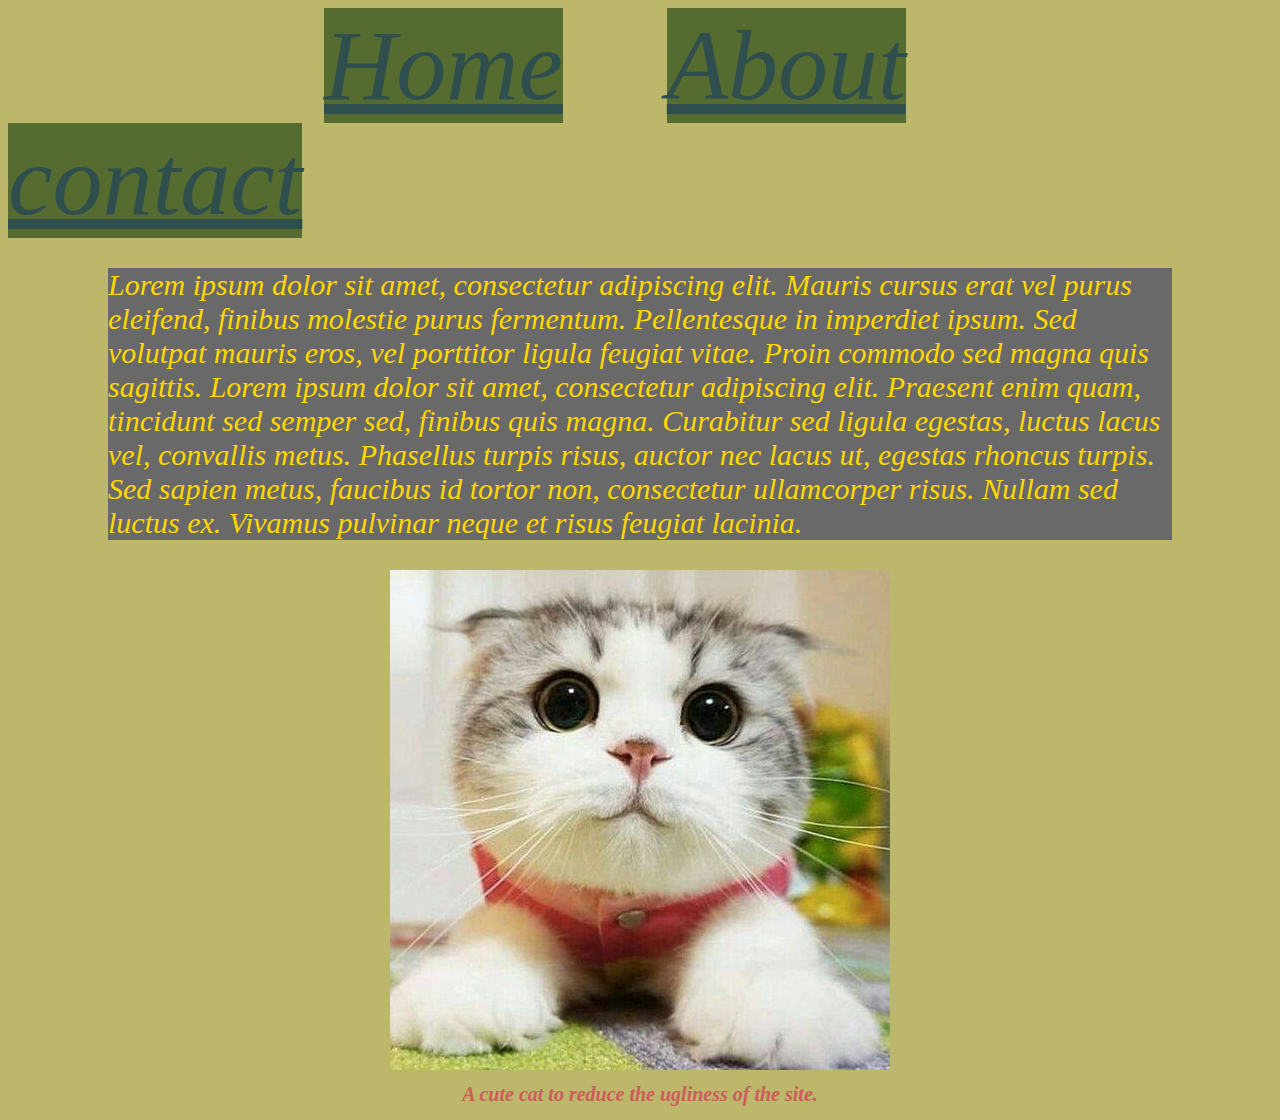
==== first_task/contact.html @ 325bf248 "add new elements and styling to the site" ====
<!DOCTYPE html>
<html lang="en">
    <head>
            <link rel="stylesheet" type="text/css" href="style/style.css" />
    </head>
    <body>
            <a href="home.html" class="first_class" id="h_id" >Home</a>        
            <a href="about.html" class="first_class" id="a_id">About</a>
            <a href="contact.html" class="first_class" id="c_id">contact</a>

    </body>
    <p class="p_class"> 
            Lorem ipsum dolor sit amet, consectetur adipiscing elit. Mauris cursus erat vel purus eleifend, finibus molestie purus fermentum. Pellentesque in imperdiet ipsum. Sed volutpat mauris eros, vel porttitor ligula feugiat vitae. Proin commodo sed magna quis sagittis. Lorem ipsum dolor sit amet, consectetur adipiscing elit. Praesent enim quam, tincidunt sed semper sed, finibus quis magna. Curabitur sed ligula egestas, luctus lacus vel, convallis metus. Phasellus turpis risus, auctor nec lacus ut, egestas rhoncus turpis. Sed sapien metus, faucibus id tortor non, consectetur ullamcorper risus. Nullam sed luctus ex. Vivamus pulvinar neque et risus feugiat lacinia.
    </p>
    <img src="37837603_210014519632875_480058235659747328_n.jpg" class="pic"/>
    <h1 class="h_class">A cute cat to reduce the ugliness of the site.</h1>
</html>
---- first_task/style/style.css ----
body{
    background-color: darkkhaki;
}


.first_class{
    background-color: darkolivegreen;
    color: darkslategrey;
    display: inline-block;
    font-size: 100px;
    margin-right: 100px; 
    font-style: oblique;
}
.p_class{
    background-color: dimgrey;
    color: gold;
    font-size: 30px;
    margin-left: 100px;
    margin-right: 100px;
    right: 120px;
    left: 20px;
    font-style: italic;
    
}
#h_id{
    margin-left: 25%;
}
#a.id{
    margin-left: 50%;
}
.pic{
    display: block;
    margin-left: auto;
    margin-right: auto;
}
.h_class{
    text-align: center;
    font-size: 20px;
    color: indianred;
    font-style: italic;
}
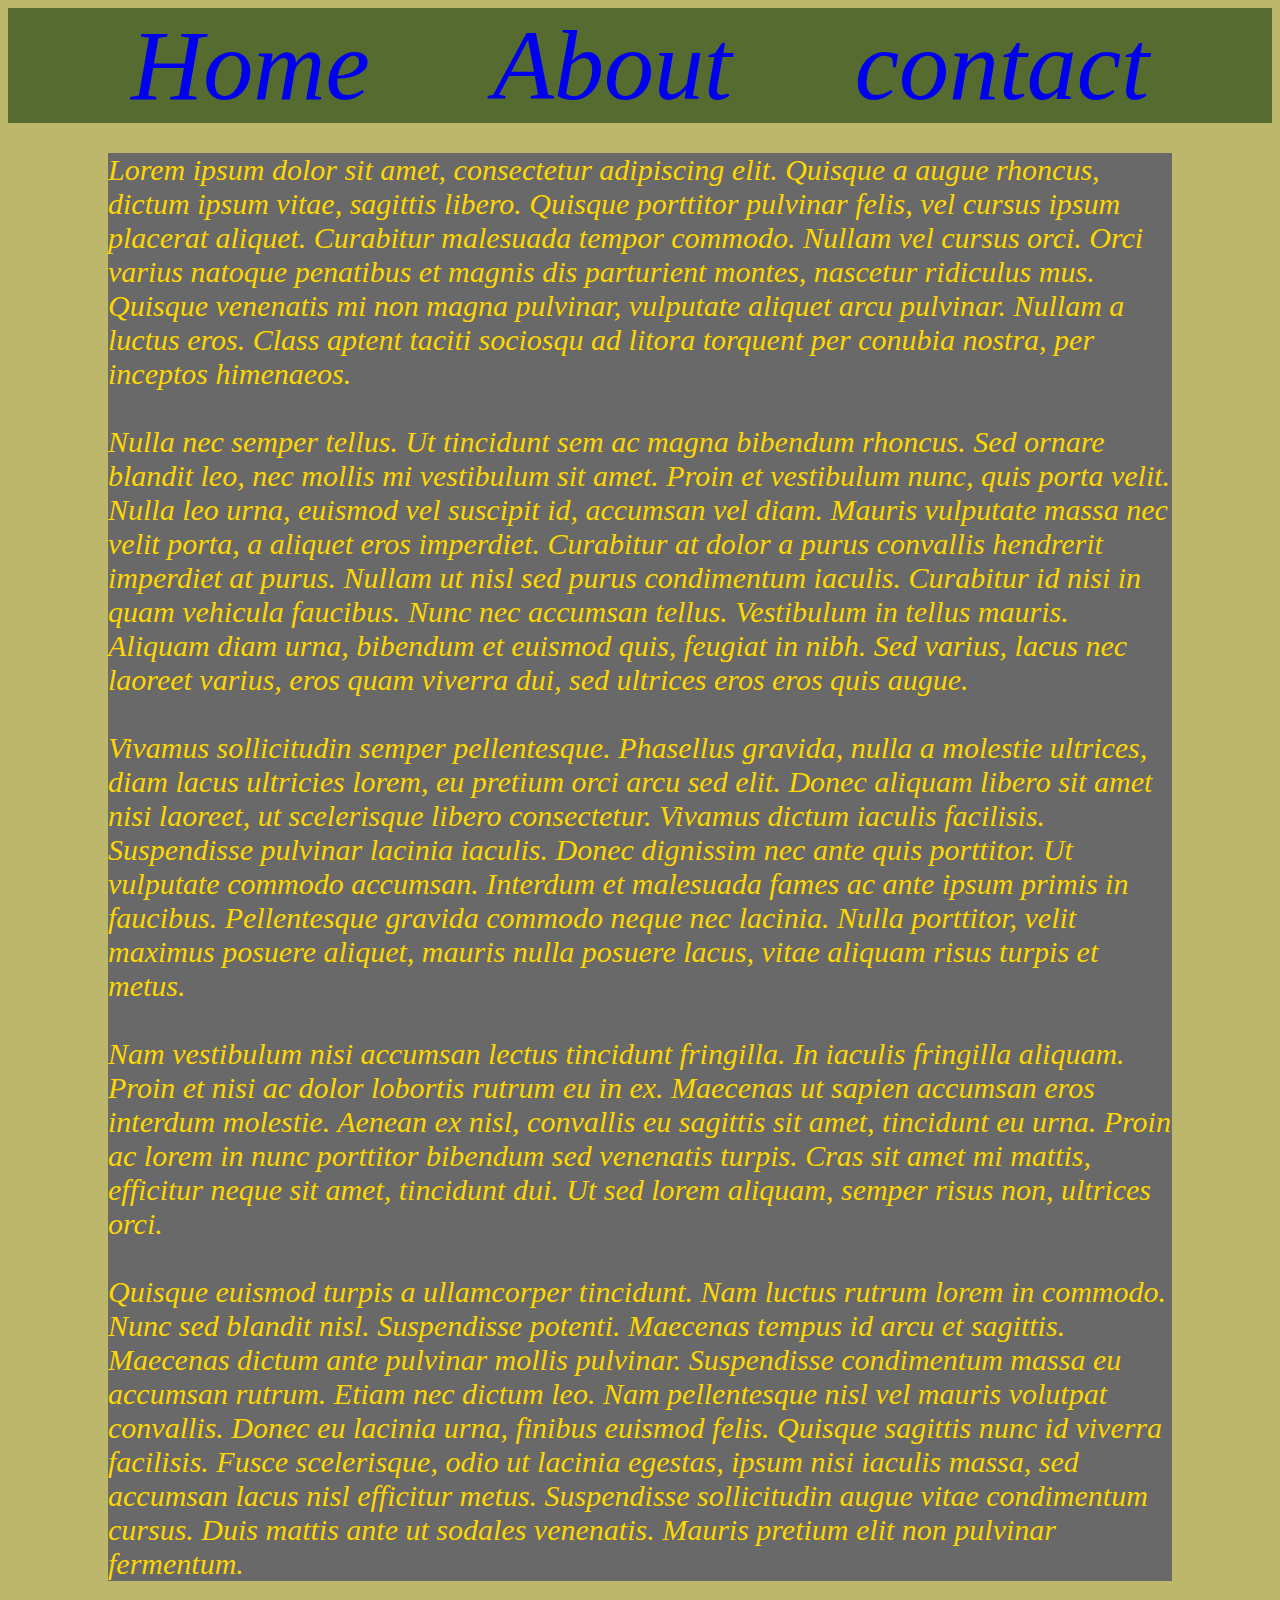
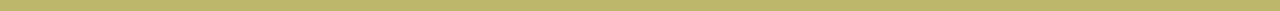
==== commit f8a12e02: "javascript part added" ====
--- a/first_task/contact.html
+++ b/first_task/contact.html
@@ -1,17 +1,57 @@
 <!DOCTYPE html>
 <html lang="en">
-    <head>
-            <link rel="stylesheet" type="text/css" href="style/style.css" />
-    </head>
-    <body>
-            <a href="home.html" class="first_class" id="h_id" >Home</a>        
-            <a href="about.html" class="first_class" id="a_id">About</a>
-            <a href="contact.html" class="first_class" id="c_id">contact</a>
 
-    </body>
-    <p class="p_class"> 
-            Lorem ipsum dolor sit amet, consectetur adipiscing elit. Mauris cursus erat vel purus eleifend, finibus molestie purus fermentum. Pellentesque in imperdiet ipsum. Sed volutpat mauris eros, vel porttitor ligula feugiat vitae. Proin commodo sed magna quis sagittis. Lorem ipsum dolor sit amet, consectetur adipiscing elit. Praesent enim quam, tincidunt sed semper sed, finibus quis magna. Curabitur sed ligula egestas, luctus lacus vel, convallis metus. Phasellus turpis risus, auctor nec lacus ut, egestas rhoncus turpis. Sed sapien metus, faucibus id tortor non, consectetur ullamcorper risus. Nullam sed luctus ex. Vivamus pulvinar neque et risus feugiat lacinia.
-    </p>
-    <img src="37837603_210014519632875_480058235659747328_n.jpg" class="pic"/>
-    <h1 class="h_class">A cute cat to reduce the ugliness of the site.</h1>
+<head>
+    <link rel="stylesheet" type="text/css" href="style/style.css" />
+</head>
+
+<body>
+    <div class="header-component">
+        <div class="header-component__nav">
+            <a href="home.html" class="header-component__nav__btn">Home</a>
+            <a href="about.html" class="header-component__nav__btn">About</a>
+            <a href="contact.html" class="header-component__nav__btn">contact</a>
+        </div>
+
+    </div>
+    <div class="context">
+        <p>
+            Lorem ipsum dolor sit amet, consectetur adipiscing elit. Quisque a augue rhoncus, dictum ipsum vitae,
+            sagittis libero. Quisque porttitor pulvinar felis, vel cursus ipsum placerat aliquet. Curabitur malesuada
+            tempor commodo. Nullam vel cursus orci. Orci varius natoque penatibus et magnis dis parturient montes,
+            nascetur ridiculus mus. Quisque venenatis mi non magna pulvinar, vulputate aliquet arcu pulvinar. Nullam a
+            luctus eros. Class aptent taciti sociosqu ad litora torquent per conubia nostra, per inceptos
+            himenaeos.<br />
+            <br />
+            Nulla nec semper tellus. Ut tincidunt sem ac magna bibendum rhoncus. Sed ornare blandit leo, nec mollis mi
+            vestibulum sit amet. Proin et vestibulum nunc, quis porta velit. Nulla leo urna, euismod vel suscipit id,
+            accumsan vel diam. Mauris vulputate massa nec velit porta, a aliquet eros imperdiet. Curabitur at dolor a
+            purus convallis hendrerit imperdiet at purus. Nullam ut nisl sed purus condimentum iaculis. Curabitur id
+            nisi in quam vehicula faucibus. Nunc nec accumsan tellus. Vestibulum in tellus mauris. Aliquam diam urna,
+            bibendum et euismod quis, feugiat in nibh. Sed varius, lacus nec laoreet varius, eros quam viverra dui, sed
+            ultrices eros eros quis augue.<br />
+            <br />
+            Vivamus sollicitudin semper pellentesque. Phasellus gravida, nulla a molestie ultrices, diam lacus ultricies
+            lorem, eu pretium orci arcu sed elit. Donec aliquam libero sit amet nisi laoreet, ut scelerisque libero
+            consectetur. Vivamus dictum iaculis facilisis. Suspendisse pulvinar lacinia iaculis. Donec dignissim nec
+            ante quis porttitor. Ut vulputate commodo accumsan. Interdum et malesuada fames ac ante ipsum primis in
+            faucibus. Pellentesque gravida commodo neque nec lacinia. Nulla porttitor, velit maximus posuere aliquet,
+            mauris nulla posuere lacus, vitae aliquam risus turpis et metus.
+            <br /> <br />
+            Nam vestibulum nisi accumsan lectus tincidunt fringilla. In iaculis fringilla aliquam. Proin et nisi ac
+            dolor lobortis rutrum eu in ex. Maecenas ut sapien accumsan eros interdum molestie. Aenean ex nisl,
+            convallis eu sagittis sit amet, tincidunt eu urna. Proin ac lorem in nunc porttitor bibendum sed venenatis
+            turpis. Cras sit amet mi mattis, efficitur neque sit amet, tincidunt dui. Ut sed lorem aliquam, semper risus
+            non, ultrices orci.
+            <br /> <br />
+            Quisque euismod turpis a ullamcorper tincidunt. Nam luctus rutrum lorem in commodo. Nunc sed blandit nisl.
+            Suspendisse potenti. Maecenas tempus id arcu et sagittis. Maecenas dictum ante pulvinar mollis pulvinar.
+            Suspendisse condimentum massa eu accumsan rutrum. Etiam nec dictum leo. Nam pellentesque nisl vel mauris
+            volutpat convallis. Donec eu lacinia urna, finibus euismod felis. Quisque sagittis nunc id viverra
+            facilisis. Fusce scelerisque, odio ut lacinia egestas, ipsum nisi iaculis massa, sed accumsan lacus nisl
+            efficitur metus. Suspendisse sollicitudin augue vitae condimentum cursus. Duis mattis ante ut sodales
+            venenatis. Mauris pretium elit non pulvinar fermentum.
+        </p>
+    </div>
+</body>
 </html>--- a/first_task/style/style.css
+++ b/first_task/style/style.css
@@ -3,15 +3,20 @@
 }
 
 
-.first_class{
+.header-component{
     background-color: darkolivegreen;
     color: darkslategrey;
-    display: inline-block;
     font-size: 100px;
-    margin-right: 100px; 
     font-style: oblique;
+    width: 100%;
 }
-.p_class{
+
+.header-component__nav{
+    display: flex;
+    flex-direction: row;
+    justify-content: space-evenly;
+}
+.context{
     background-color: dimgrey;
     color: gold;
     font-size: 30px;
@@ -22,20 +27,7 @@
     font-style: italic;
     
 }
-#h_id{
-    margin-left: 25%;
+
+.header-component__nav__btn{
+    text-decoration: none
 }
-#a.id{
-    margin-left: 50%;
-}
-.pic{
-    display: block;
-    margin-left: auto;
-    margin-right: auto;
-}
-.h_class{
-    text-align: center;
-    font-size: 20px;
-    color: indianred;
-    font-style: italic;
-}